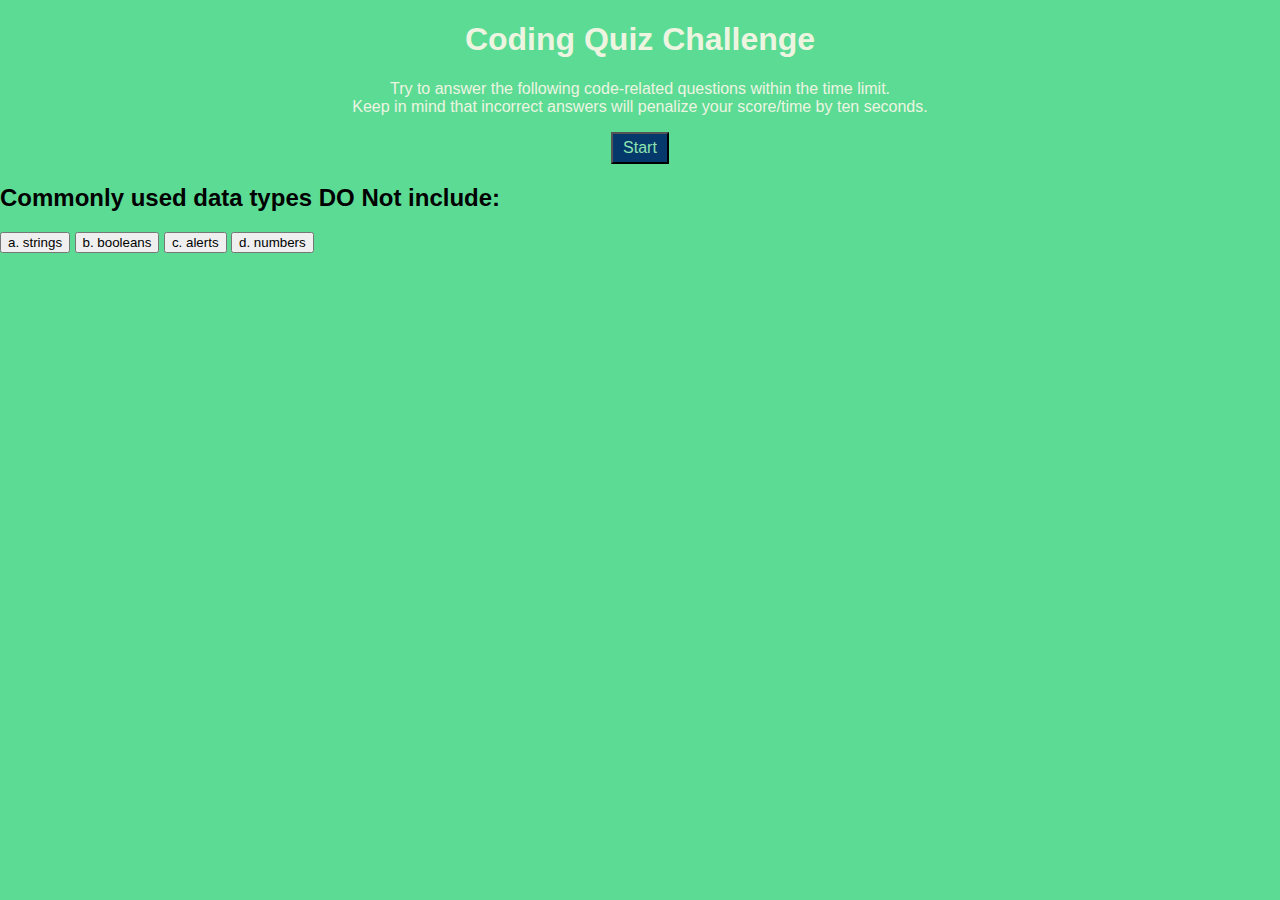
==== index.html @ 7ad31b7b "start css, html, and java code, all linked" ====
<!DOCTYPE html>
<html lang ="en">
    <head>
        <title>Coding Quiz Challenge</title>
        <meta charset="UTF-8" />
        <meta name="viewport" content="width=device-width, initial-scale=1" />
        <link rel="stylesheet" type="text/css" href="assets/css/style.css" />
    </head>
    <body>
        <header>
            <div>
                <h1>Coding Quiz Challenge</h1>
                <p>Try to answer the following code-related questions within the time limit. 
                   <br> Keep in mind that incorrect answers will penalize your score/time by ten seconds.  
                </p>
                <button onclick ="startQuiz()" class ="start-button">Start</button>
            </div>
        </header>
        <main>
            <div class ="question-1">
                <h2>Commonly used data types DO Not include:</h2>
                <button>a. strings</button>
                <button>b. booleans</button>
                <button>c. alerts</button>
                <button>d. numbers</button>

            </div>
        </main>
        <script src="assets/js/script.js"></script>
    </body>
</html>
---- assets/css/style.css ----
* {
    box-sizing: border-box;
}

body {
    font-family: 'Segoe UI', Tahoma, Geneva, Verdana, sans-serif;
    margin: 0;
    display: flex;
    flex-direction: column;
    justify-content: flex-start;
    background-color: #5cdb95;
}

header {
    color: #edf5e1;
    text-align: center;
}

.start-button {
    color: #8ee4af;
    background: #05386B;
    cursor: pointer;
    font-size: medium;
    padding: 5px 10px;
}

.start-button:hover {
    background: #edf5e1;
    color: #379683;
}
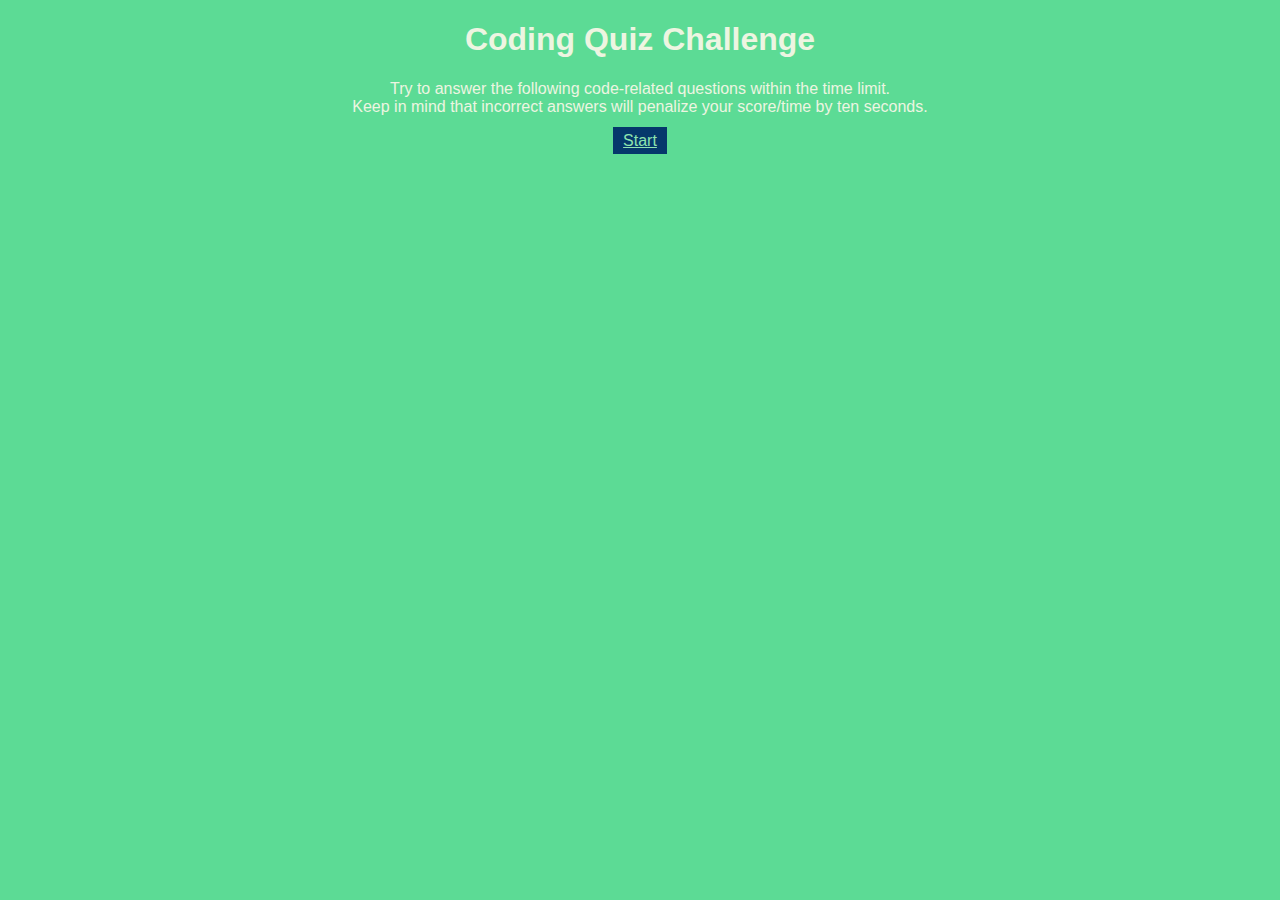
==== commit 5a1ce4e9: "Monday changes: created quiz page html, css, and java. HTML and CSS work, Java not yet" ====
--- a/index.html
+++ b/index.html
@@ -1,31 +1,23 @@
 <!DOCTYPE html>
-<html lang ="en">
-    <head>
-        <title>Coding Quiz Challenge</title>
-        <meta charset="UTF-8" />
-        <meta name="viewport" content="width=device-width, initial-scale=1" />
-        <link rel="stylesheet" type="text/css" href="assets/css/style.css" />
-    </head>
-    <body>
-        <header>
-            <div>
-                <h1>Coding Quiz Challenge</h1>
-                <p>Try to answer the following code-related questions within the time limit. 
-                   <br> Keep in mind that incorrect answers will penalize your score/time by ten seconds.  
-                </p>
-                <button onclick ="startQuiz()" class ="start-button">Start</button>
-            </div>
-        </header>
-        <main>
-            <div class ="question-1">
-                <h2>Commonly used data types DO Not include:</h2>
-                <button>a. strings</button>
-                <button>b. booleans</button>
-                <button>c. alerts</button>
-                <button>d. numbers</button>
+<html lang="en">
 
-            </div>
-        </main>
-        <script src="assets/js/script.js"></script>
-    </body>
+<head>
+    <title>Coding Quiz Challenge</title>
+    <meta charset="UTF-8" />
+    <meta name="viewport" content="width=device-width, initial-scale=1" />
+    <link rel="stylesheet" type="text/css" href="assets/css/style.css" />
+</head>
+
+<body>
+    <header>
+        <h1>Coding Quiz Challenge</h1>
+        <p>Try to answer the following code-related questions within the time limit.
+            <br> Keep in mind that incorrect answers will penalize your score/time by ten seconds.
+        </p>
+        <a href="quiz.html" class="start-button">Start</a>
+    </header>
+    <script src="https://code.jquery.com/jquery-3.5.1.min.js"></script>
+    <script type="text/javascript" src="assets/js/script.js"></script>
+</body>
+
 </html>--- a/assets/css/style.css
+++ b/assets/css/style.css
@@ -10,7 +10,7 @@
     justify-content: flex-start;
     background-color: #5cdb95;
 }
-
+/*quiz start page*/
 header {
     color: #edf5e1;
     text-align: center;
@@ -27,4 +27,5 @@
 .start-button:hover {
     background: #edf5e1;
     color: #379683;
-}+}
+
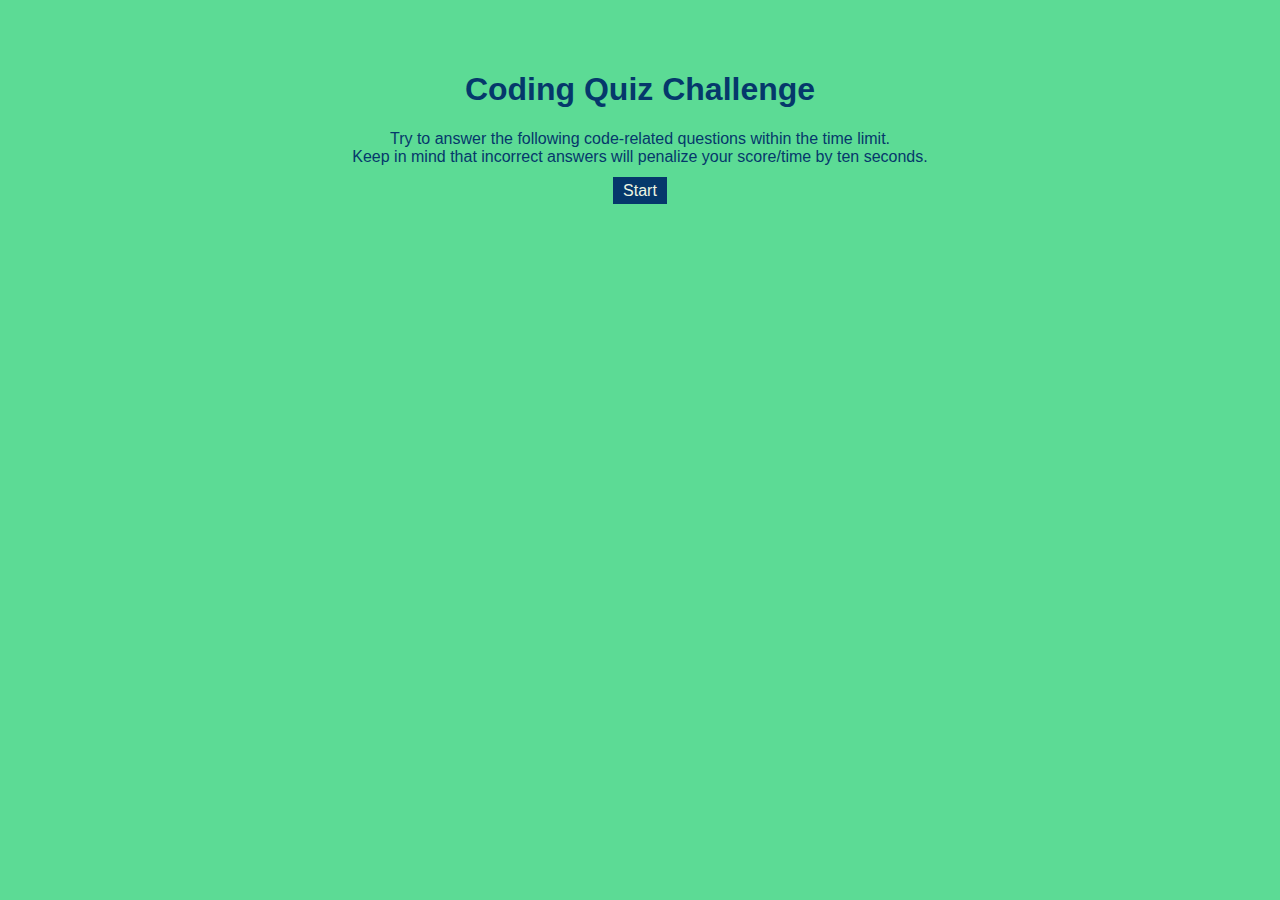
==== commit 0786dd83: "README updated and final CSS changes. Still need to add final link in README." ====
--- a/index.html
+++ b/index.html
@@ -7,17 +7,14 @@
     <meta name="viewport" content="width=device-width, initial-scale=1" />
     <link rel="stylesheet" type="text/css" href="assets/css/style.css" />
 </head>
-
+<!--starting page-->
 <body>
     <header>
         <h1>Coding Quiz Challenge</h1>
         <p>Try to answer the following code-related questions within the time limit.
             <br> Keep in mind that incorrect answers will penalize your score/time by ten seconds.
         </p>
-        <a href="quiz.html" class="start-button">Start</a>
+        <a id ="start-button" href="quiz.html" >Start</a>
     </header>
-    <script src="https://code.jquery.com/jquery-3.5.1.min.js"></script>
-    <script type="text/javascript" src="assets/js/script.js"></script>
 </body>
-
 </html>--- a/assets/css/style.css
+++ b/assets/css/style.css
@@ -1,7 +1,7 @@
 * {
     box-sizing: border-box;
 }
-
+/*elements*/
 body {
     font-family: 'Segoe UI', Tahoma, Geneva, Verdana, sans-serif;
     margin: 0;
@@ -12,19 +12,21 @@
 }
 /*quiz start page*/
 header {
-    color: #edf5e1;
+    color: #05386B;
     text-align: center;
+    margin-top: 50px;
 }
 
-.start-button {
-    color: #8ee4af;
+#start-button {
+    color: #edf5e1;
     background: #05386B;
     cursor: pointer;
     font-size: medium;
     padding: 5px 10px;
+    text-decoration: none;
 }
 
-.start-button:hover {
+#start-button:hover {
     background: #edf5e1;
     color: #379683;
 }
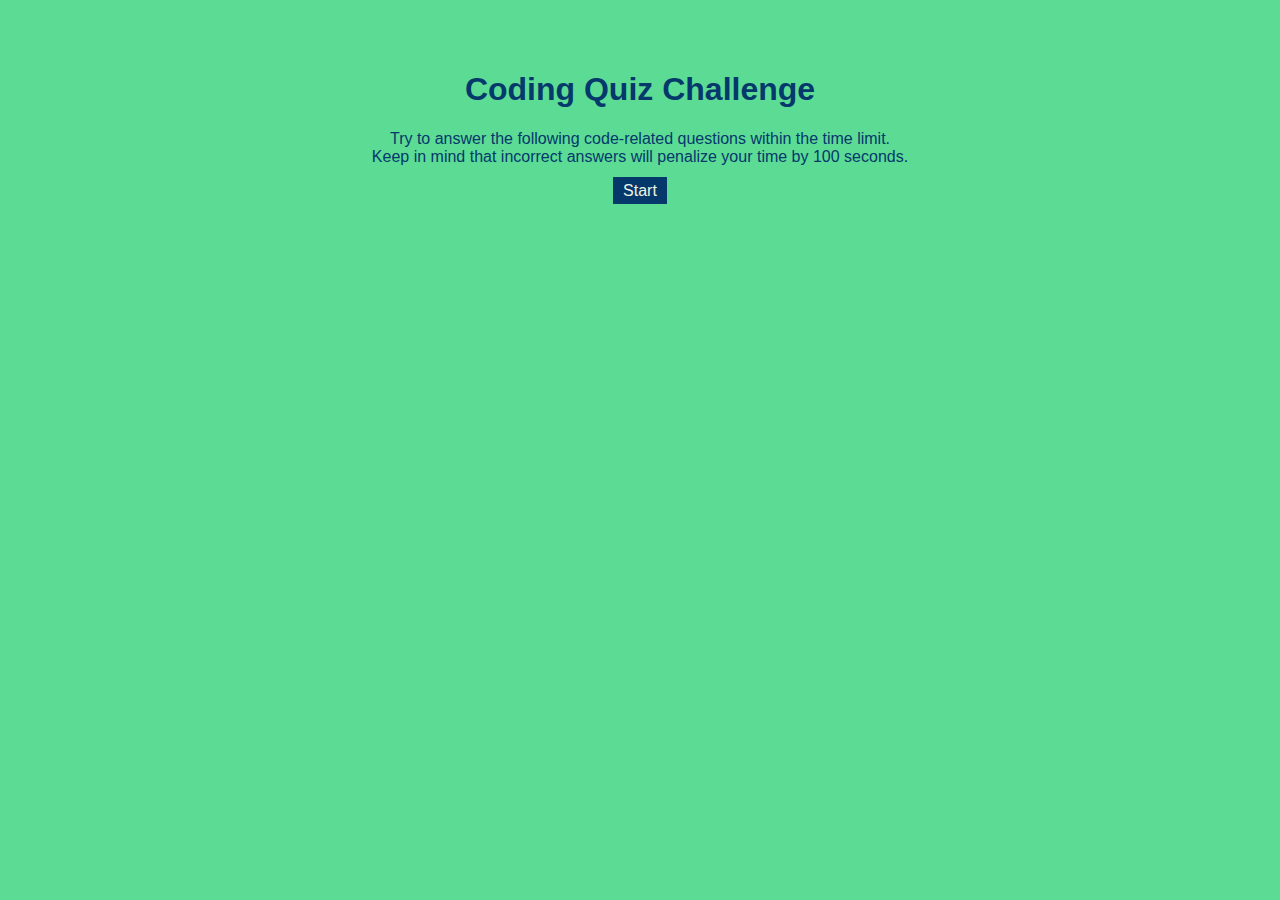
==== commit a9b0b63d: "Final changes. Fixed try again btn to appear on last page. Need to add link to README." ====
--- a/index.html
+++ b/index.html
@@ -12,7 +12,7 @@
     <header>
         <h1>Coding Quiz Challenge</h1>
         <p>Try to answer the following code-related questions within the time limit.
-            <br> Keep in mind that incorrect answers will penalize your score/time by ten seconds.
+            <br> Keep in mind that incorrect answers will penalize your time by 100 seconds.
         </p>
         <a id ="start-button" href="quiz.html" >Start</a>
     </header>
